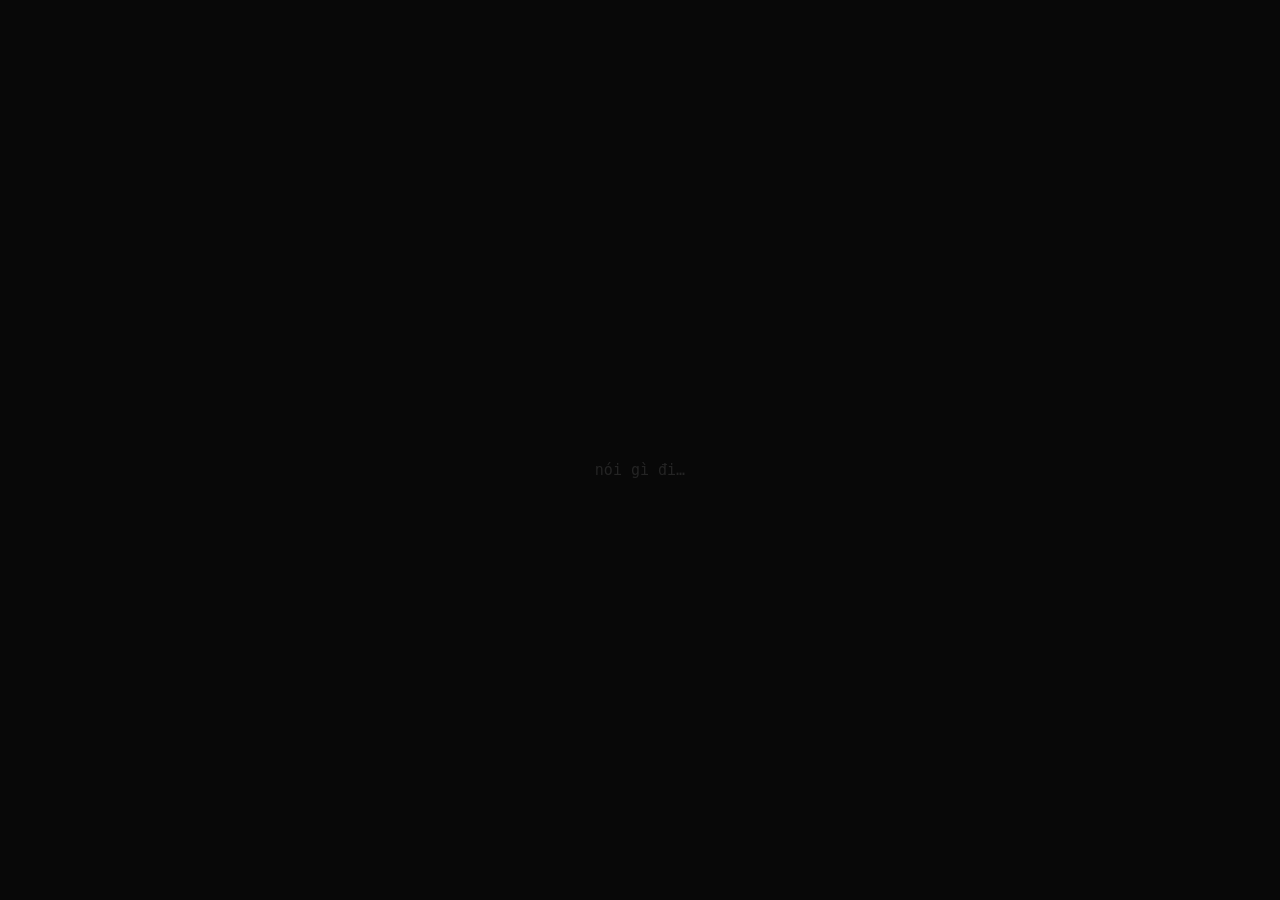
==== chat.html @ 05df3565 "Add minimal chat page, serve it at root, drop landing demo" ====
<!DOCTYPE html>
<html lang="vi">
<head>
<meta charset="UTF-8" />
<meta name="viewport" content="width=device-width, initial-scale=1.0" />
<title>WALE</title>
<style>
  :root { --bg: #080808; --fg: #e8e8e8; --dim: #4a4a4a; --faint: #242424; }
  * { margin: 0; padding: 0; box-sizing: border-box; }
  html, body { height: 100%; }

  body {
    background: var(--bg);
    color: var(--fg);
    font-family: ui-monospace, SFMono-Regular, Menlo, Consolas, monospace;
    font-size: 15px;
    line-height: 1.9;
    display: flex;
    align-items: center;
    justify-content: center;
    padding: 24px;
    -webkit-font-smoothing: antialiased;
  }

  #stage {
    width: 100%;
    max-width: 620px;
    display: flex;
    flex-direction: column;
    gap: 40px;
  }

  #log {
    display: flex;
    flex-direction: column;
    gap: 30px;
    text-align: center;
  }

  .line { margin: 0; overflow-wrap: break-word; }
  .line--user { color: var(--dim); }
  .line--bot { color: var(--fg); }

  .w {
    display: inline-block;
    opacity: 0;
    filter: blur(8px);
    transform: translateY(0.55em);
    animation: reveal 0.55s cubic-bezier(0.2, 0.7, 0.2, 1) forwards;
  }
  @keyframes reveal { to { opacity: 1; filter: blur(0); transform: none; } }

  #composer { display: flex; }
  #input {
    width: 100%;
    border: 0;
    outline: 0;
    background: transparent;
    color: var(--fg);
    font: inherit;
    text-align: center;
    caret-color: var(--fg);
  }
  #input::placeholder { color: var(--faint); }
  #input:disabled { opacity: 0.35; }
</style>
</head>
<body>
  <main id="stage">
    <div id="log" aria-live="polite"></div>
    <form id="composer" autocomplete="off">
      <input id="input" type="text" placeholder="nói gì đi…" maxlength="500" required />
    </form>
  </main>

  <script>
    const logEl = document.getElementById("log");
    const formEl = document.getElementById("composer");
    const inputEl = document.getElementById("input");

    const sleep = (ms) => new Promise((r) => setTimeout(r, ms));

    function makeLine(who) {
      const line = document.createElement("p");
      line.className = "line line--" + who;
      logEl.appendChild(line);
      line.scrollIntoView({ block: "nearest" });
      return line;
    }

    function makeRevealer(line, delay) {
      const queue = [];
      let running = false;
      async function pump() {
        if (running) return;
        running = true;
        while (queue.length) {
          const word = queue.shift();
          const span = document.createElement("span");
          span.className = "w";
          span.textContent = word;
          line.appendChild(span);
          line.appendChild(document.createTextNode(" "));
          await sleep(delay);
        }
        running = false;
      }
      const push = (word) => { queue.push(word); pump(); };
      push.done = async () => { while (running || queue.length) await sleep(30); };
      return push;
    }

    function sessionId() {
      let id = localStorage.getItem("wale_session");
      if (!id) {
        id = Math.random().toString(36).slice(2) + Date.now().toString(36);
        localStorage.setItem("wale_session", id);
      }
      return id;
    }

    async function send(message) {
      inputEl.disabled = true;

      const userLine = makeLine("user");
      const pushUser = makeRevealer(userLine, 28);
      message.split(/\s+/).forEach(pushUser);
      await pushUser.done();

      const botLine = makeLine("bot");
      const pushBot = makeRevealer(botLine, 55);
      let started = false;

      try {
        const res = await fetch("/chat/stream", {
          method: "POST",
          headers: { "Content-Type": "application/json" },
          body: JSON.stringify({ message, session: sessionId() }),
        });

        if (!res.body) {
          const data = await res.json();
          started = true;
          pushBot(data.reply || "...");
        } else {
          const reader = res.body.getReader();
          const decoder = new TextDecoder();
          let buffer = "";
          while (true) {
            const { value, done } = await reader.read();
            if (done) break;
            buffer += decoder.decode(value, { stream: true });
            let idx;
            while ((idx = buffer.indexOf("\n")) >= 0) {
              const raw = buffer.slice(0, idx).trim();
              buffer = buffer.slice(idx + 1);
              if (!raw) continue;
              let obj;
              try { obj = JSON.parse(raw); } catch { continue; }
              if (obj.t !== undefined) { started = true; pushBot(obj.t); }
            }
          }
          if (!started) { started = true; pushBot("..."); }
        }
        await pushBot.done();
      } catch (err) {
        if (!started) pushBot("(hỏng rồi, thử lại)");
        await pushBot.done();
      } finally {
        inputEl.disabled = false;
        inputEl.focus();
      }
    }

    formEl.addEventListener("submit", (e) => {
      e.preventDefault();
      const message = inputEl.value.trim();
      if (!message) return;
      inputEl.value = "";
      send(message);
    });

    window.addEventListener("load", () => inputEl.focus());
  </script>
</body>
</html>
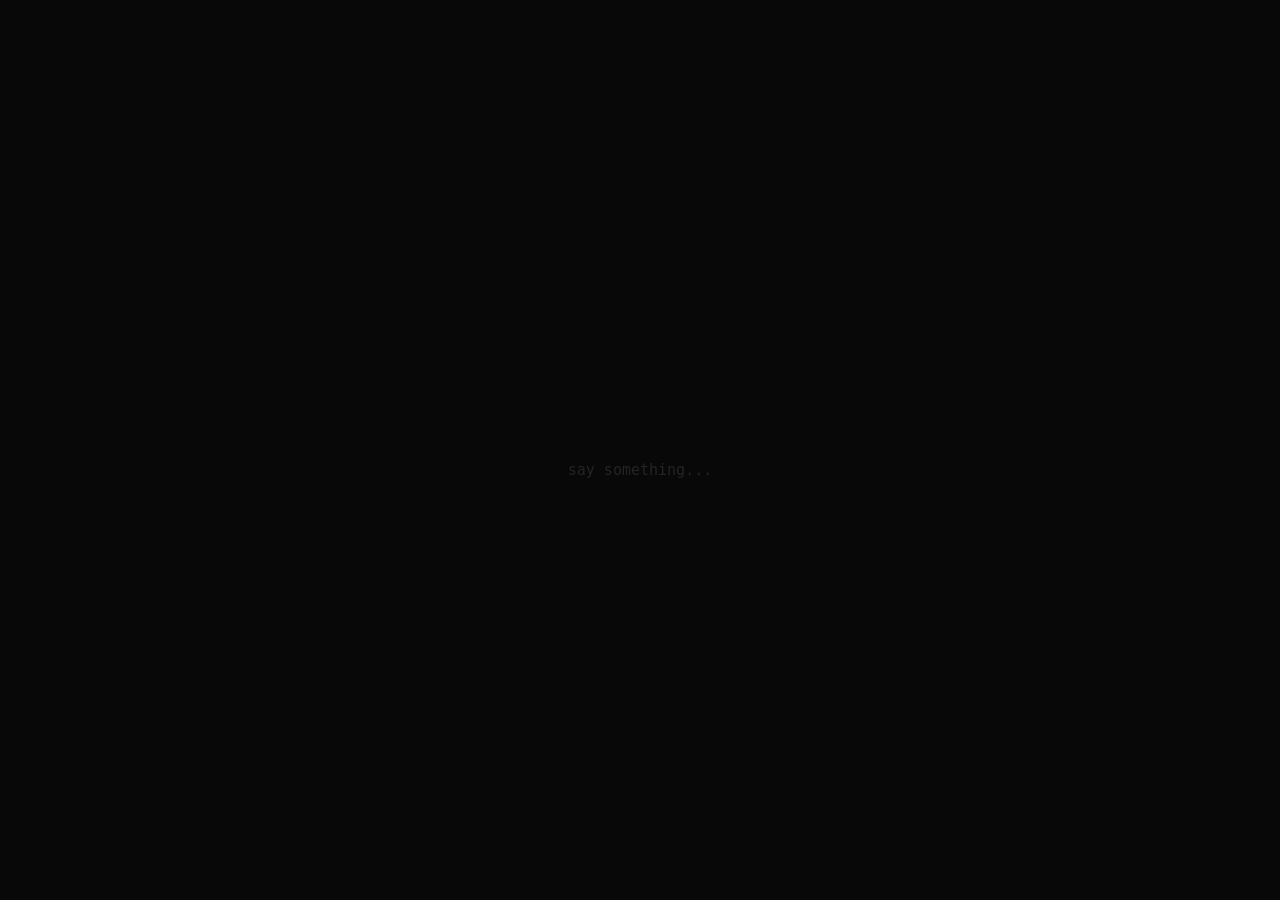
==== commit 8bdb4c3f: "Change placeholder to English" ====
--- a/chat.html
+++ b/chat.html
@@ -69,7 +69,7 @@
   <main id="stage">
     <div id="log" aria-live="polite"></div>
     <form id="composer" autocomplete="off">
-      <input id="input" type="text" placeholder="nói gì đi…" maxlength="500" required />
+      <input id="input" type="text" placeholder="say something..." maxlength="500" required />
     </form>
   </main>
 
